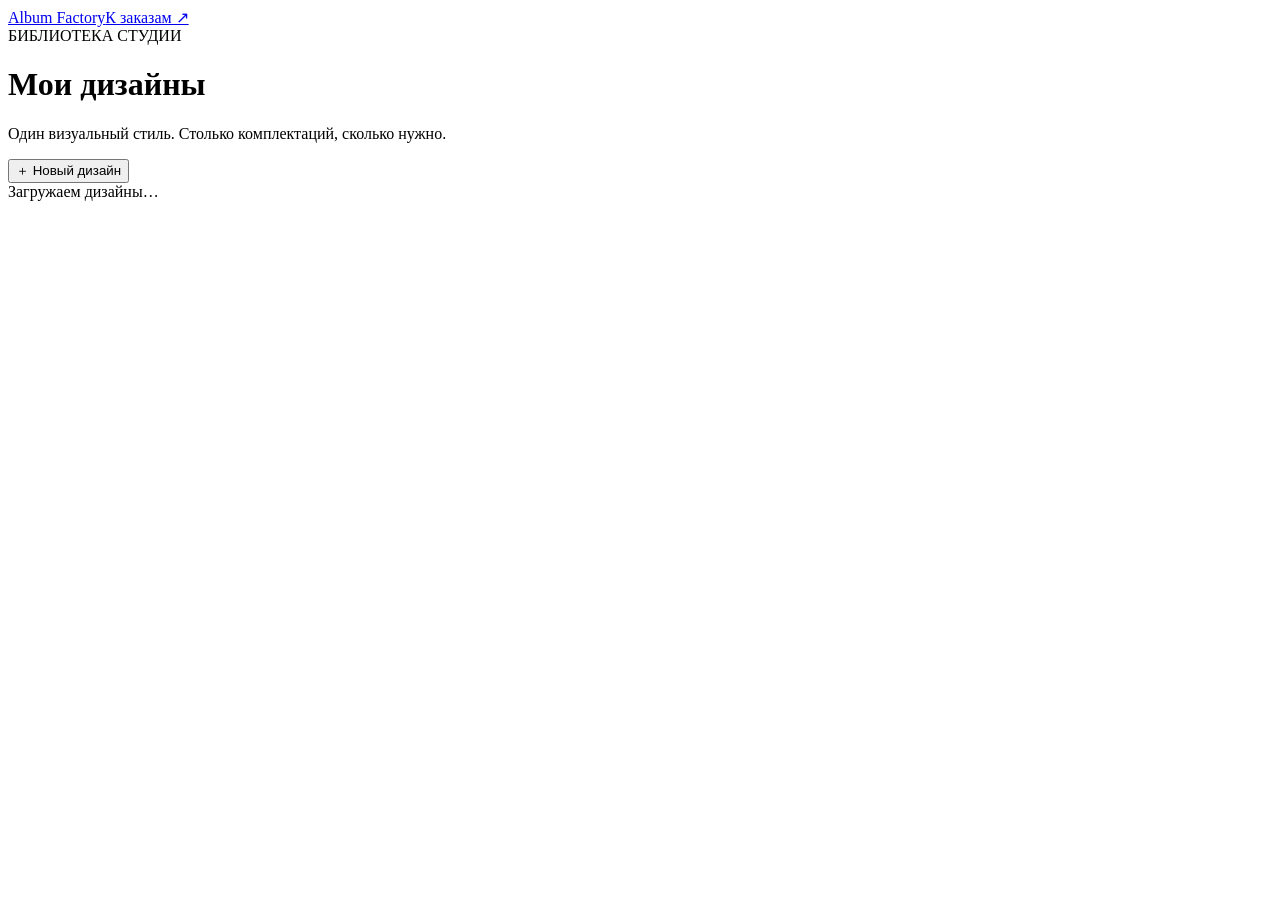
==== web/master-catalog.html @ e15a229d "Add the master layout editor with studio drafts, published editions, and order generation. Co-author" ====
<!doctype html><html lang="ru"><head><meta charset="utf-8"><meta name="viewport" content="width=device-width,initial-scale=1"><title>Дизайны · Album Factory</title><link rel="stylesheet" href="/static/master-editor.css"><script src="/static/master-default.js" defer></script><script src="/static/master-catalog.js" defer></script></head><body class="catalog-page"><header class="catalog-header"><a href="/" class="brand"><img src="/static/assets/logo.svg" alt="">Album Factory</a><a href="/">К заказам ↗</a></header><main class="catalog-main"><div class="catalog-heading"><div><span class="eyebrow">БИБЛИОТЕКА СТУДИИ</span><h1>Мои дизайны</h1><p>Один визуальный стиль. Столько комплектаций, сколько нужно.</p></div><button class="primary" id="new-design">＋ Новый дизайн</button></div><div id="catalog" class="design-grid" aria-live="polite">Загружаем дизайны…</div></main><dialog id="design-dialog"><form id="design-form"><div class="dialog-heading"><h2>Новый дизайн</h2><button type="button" data-close aria-label="Закрыть">×</button></div><p>Начните со стартовых шаблонов. Новые комплектации смогут использовать этот же дизайн.</p><label>Название дизайна<input name="name" placeholder="Например, Тёплый сентябрь" maxlength="80" required></label><div class="field-row"><label>Первая комплектация<input name="package_name" value="Стандарт" maxlength="80" required></label><label>Цена альбома, ₽<input name="price" type="number" value="2500" min="0" max="1000000" required></label></div><p class="form-error" role="alert"></p><button class="primary" type="submit">Создать и открыть редактор</button></form></dialog><dialog id="package-dialog"><form id="package-form"><div class="dialog-heading"><h2>Новая комплектация</h2><button type="button" data-close aria-label="Закрыть">×</button></div><p>Скопируем все развороты выбранной комплектации. Дальше их можно изменять независимо.</p><label>Название<input name="name" placeholder="Например, Эконом" maxlength="80" required></label><label>Цена альбома, ₽<input name="price" type="number" min="0" max="1000000" value="1500" required></label><label>Взять за основу<select name="source_id"></select></label><p class="form-error" role="alert"></p><button class="primary" type="submit">Создать комплектацию</button></form></dialog></body></html>
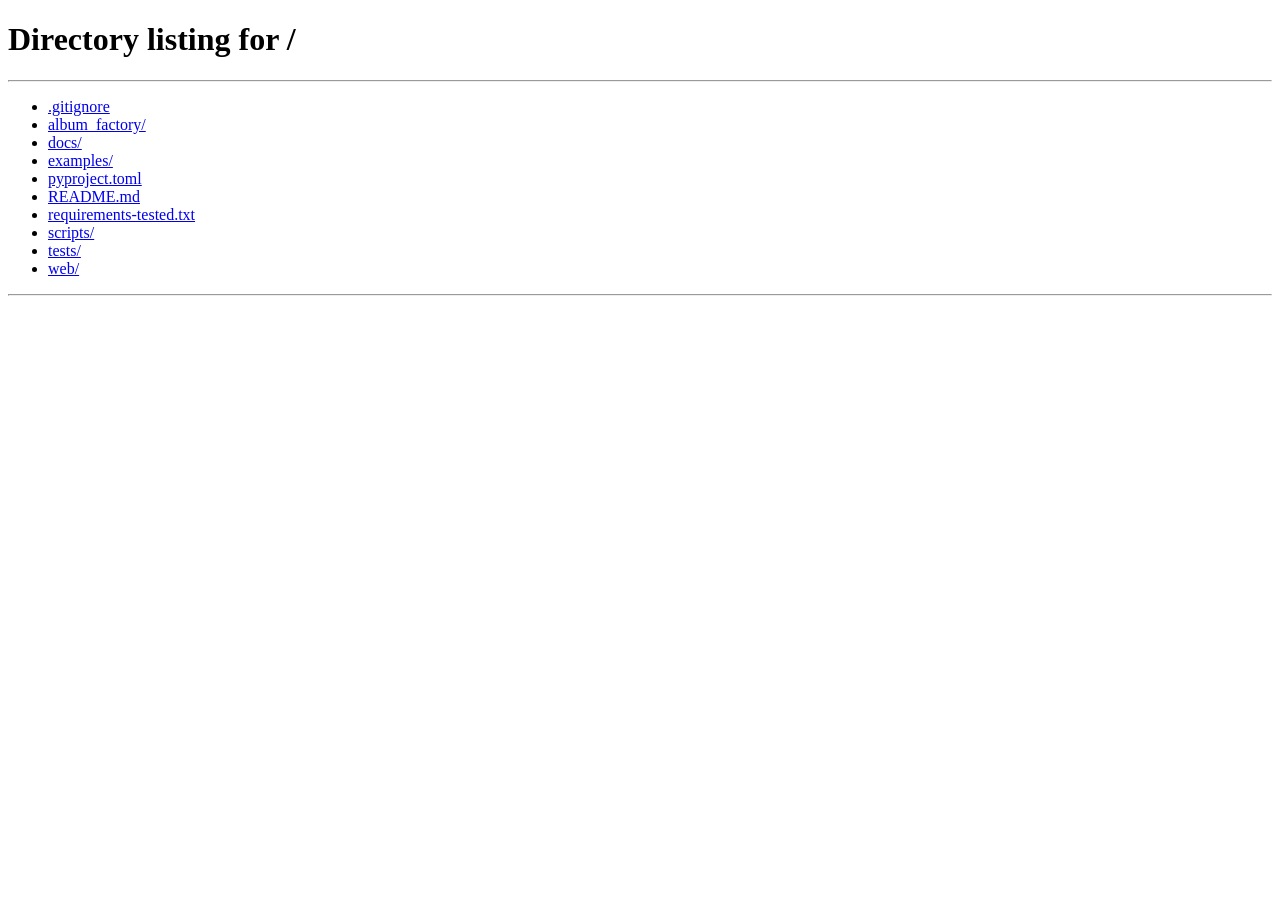
==== commit 2cafe6f9: "Add an order pipeline, shoot folders, and photo review tools so each album stage has one next step. " ====
--- a/web/master-catalog.html
+++ b/web/master-catalog.html
@@ -1 +1 @@
-<!doctype html><html lang="ru"><head><meta charset="utf-8"><meta name="viewport" content="width=device-width,initial-scale=1"><title>Дизайны · Album Factory</title><link rel="stylesheet" href="/static/master-editor.css"><script src="/static/master-default.js" defer></script><script src="/static/master-catalog.js" defer></script></head><body class="catalog-page"><header class="catalog-header"><a href="/" class="brand"><img src="/static/assets/logo.svg" alt="">Album Factory</a><a href="/">К заказам ↗</a></header><main class="catalog-main"><div class="catalog-heading"><div><span class="eyebrow">БИБЛИОТЕКА СТУДИИ</span><h1>Мои дизайны</h1><p>Один визуальный стиль. Столько комплектаций, сколько нужно.</p></div><button class="primary" id="new-design">＋ Новый дизайн</button></div><div id="catalog" class="design-grid" aria-live="polite">Загружаем дизайны…</div></main><dialog id="design-dialog"><form id="design-form"><div class="dialog-heading"><h2>Новый дизайн</h2><button type="button" data-close aria-label="Закрыть">×</button></div><p>Начните со стартовых шаблонов. Новые комплектации смогут использовать этот же дизайн.</p><label>Название дизайна<input name="name" placeholder="Например, Тёплый сентябрь" maxlength="80" required></label><div class="field-row"><label>Первая комплектация<input name="package_name" value="Стандарт" maxlength="80" required></label><label>Цена альбома, ₽<input name="price" type="number" value="2500" min="0" max="1000000" required></label></div><p class="form-error" role="alert"></p><button class="primary" type="submit">Создать и открыть редактор</button></form></dialog><dialog id="package-dialog"><form id="package-form"><div class="dialog-heading"><h2>Новая комплектация</h2><button type="button" data-close aria-label="Закрыть">×</button></div><p>Скопируем все развороты выбранной комплектации. Дальше их можно изменять независимо.</p><label>Название<input name="name" placeholder="Например, Эконом" maxlength="80" required></label><label>Цена альбома, ₽<input name="price" type="number" min="0" max="1000000" value="1500" required></label><label>Взять за основу<select name="source_id"></select></label><p class="form-error" role="alert"></p><button class="primary" type="submit">Создать комплектацию</button></form></dialog></body></html>
+<!doctype html><html lang="ru"><head><meta charset="utf-8"><meta http-equiv="refresh" content="0;url=/#masters"><script>location.replace('/#masters')</script><meta name="viewport" content="width=device-width,initial-scale=1"><title>Дизайны · Album Factory</title><link rel="stylesheet" href="/static/master-editor.css"><script src="/static/master-default.js?v=text-styles-1" defer></script><script src="/static/master-catalog.js" defer></script></head><body class="catalog-page"><header class="catalog-header"><a href="/" class="brand"><img src="/static/assets/logo.svg" alt="">Album Factory</a><a href="/">К заказам ↗</a></header><main class="catalog-main"><div class="catalog-heading"><div><span class="eyebrow">БИБЛИОТЕКА СТУДИИ</span><h1>Мои дизайны</h1><p>Один визуальный стиль. Столько комплектаций, сколько нужно.</p></div><button class="primary" id="new-design">＋ Новый дизайн</button></div><div id="catalog" class="design-grid" aria-live="polite">Загружаем дизайны…</div></main><dialog id="design-dialog"><form id="design-form"><div class="dialog-heading"><h2>Новый дизайн</h2><button type="button" data-close aria-label="Закрыть">×</button></div><p>Начните со стартовых шаблонов. Новые комплектации смогут использовать этот же дизайн.</p><label>Название дизайна<input name="name" placeholder="Например, Тёплый сентябрь" maxlength="80" required></label><div class="field-row"><label>Первая комплектация<input name="package_name" value="Стандарт" maxlength="80" required></label><label>Цена альбома, ₽<input name="price" type="number" value="2500" min="0" max="1000000" required></label></div><p class="form-error" role="alert"></p><button class="primary" type="submit">Создать и открыть редактор</button></form></dialog><dialog id="package-dialog"><form id="package-form"><div class="dialog-heading"><h2>Новая комплектация</h2><button type="button" data-close aria-label="Закрыть">×</button></div><p>Скопируем все развороты выбранной комплектации. Дальше их можно изменять независимо.</p><label>Название<input name="name" placeholder="Например, Эконом" maxlength="80" required></label><label>Цена альбома, ₽<input name="price" type="number" min="0" max="1000000" value="1500" required></label><label>Взять за основу<select name="source_id"></select></label><p class="form-error" role="alert"></p><button class="primary" type="submit">Создать комплектацию</button></form></dialog></body></html>
